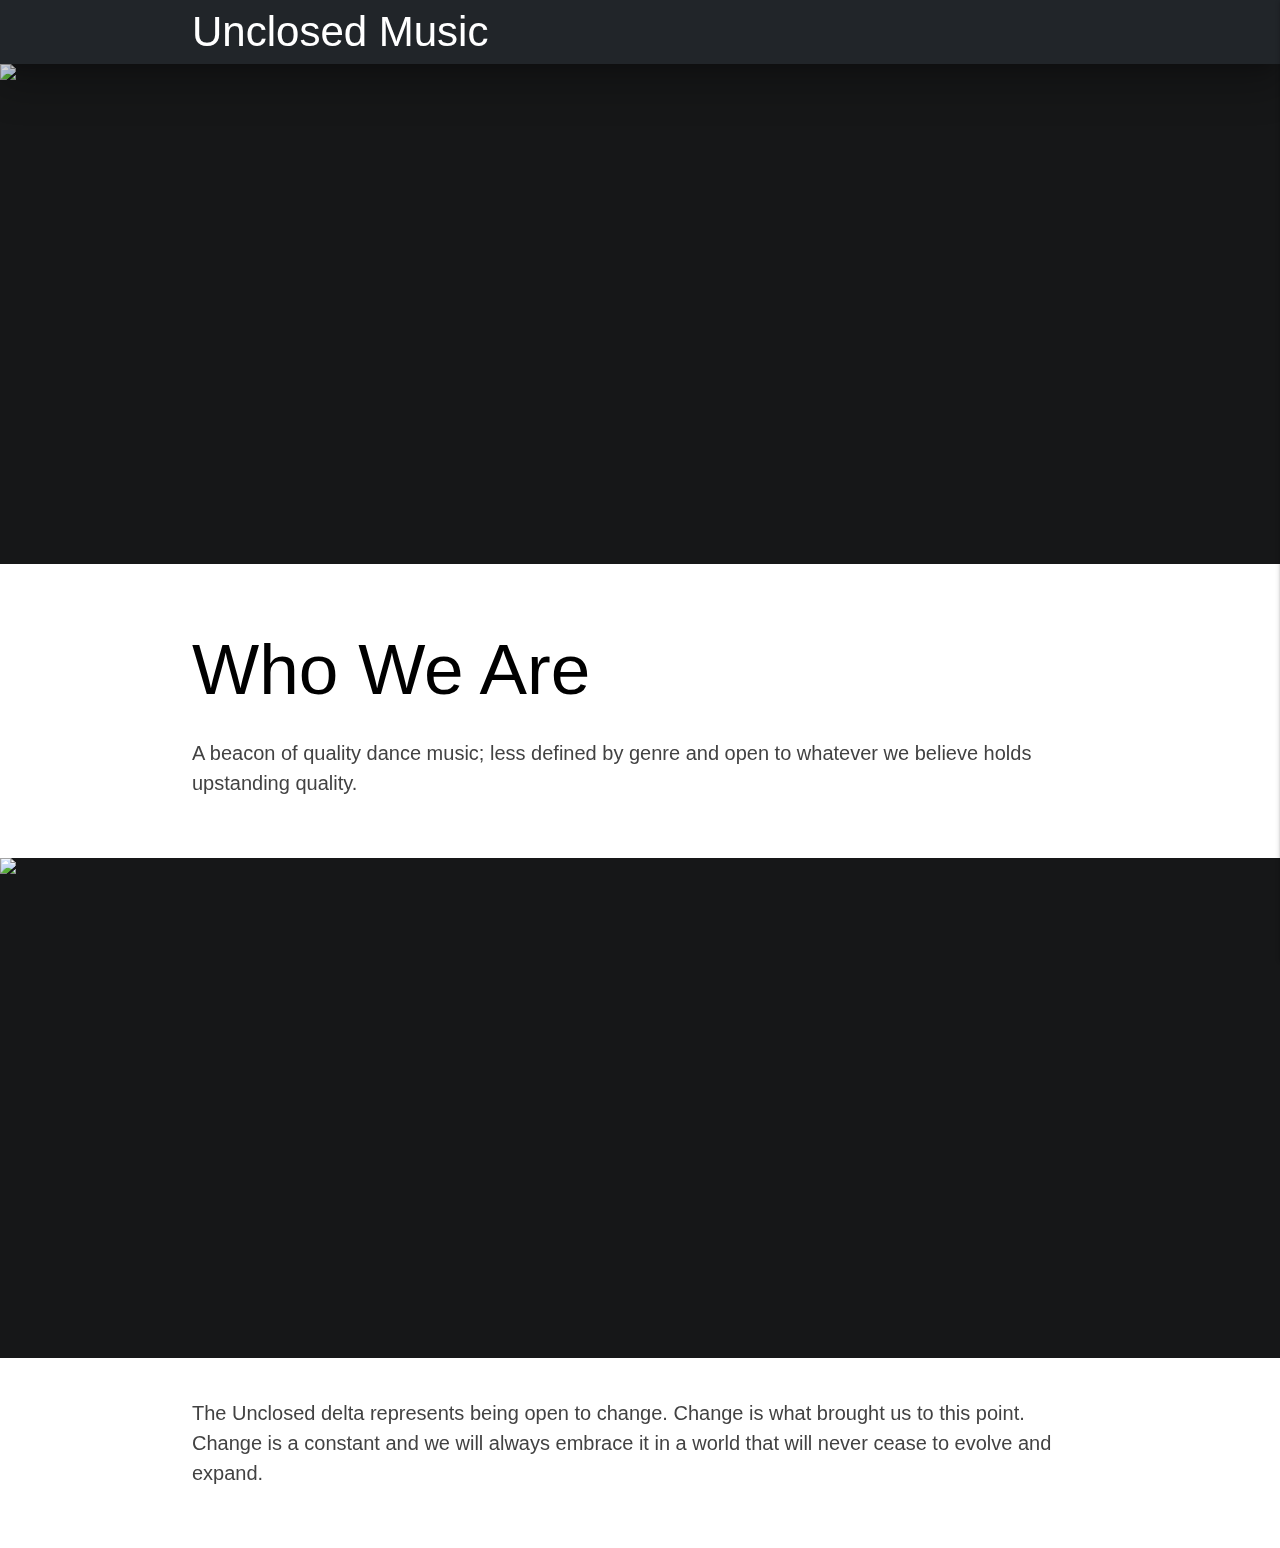
==== artists.html @ 05ea2d97 "Fixed picture size issue with Parallax" ====
<!DOCTYPE html>
<html lang="en">

<head>
    <meta charset="UTF-8">
    <meta name="viewport" content="width=device-width, initial-scale=1.0">
    <meta http-equiv="X-UA-Compatible" content="ie=edge">
    <title>Unclosed Music</title>
    <!-- JQuery CDN -->
    <!-- Custom Google Fonts CDN -->

    <!-- Materialize CDNs -->
    <!-- Compiled and minified CSS -->
    <link rel="stylesheet" href="https://cdnjs.cloudflare.com/ajax/libs/materialize/1.0.0/css/materialize.min.css">
    <!-- Fontawesome CDN -->
    <link rel="stylesheet" href="https://use.fontawesome.com/releases/v5.8.1/css/all.css"
        integrity="sha384-50oBUHEmvpQ+1lW4y57PTFmhCaXp0ML5d60M1M7uH2+nqUivzIebhndOJK28anvf" crossorigin="anonymous">
    <!-- Hover.css CDN -->
    <link rel="stylesheet" href="assets/css/hover.css">
    <!-- Custom CSS -->
    <link rel="stylesheet" type="text/css" href="assets/css/style.css" />
</head>

<body>
    <header>
        <nav class="z-depth-5">
            <div class="nav-wrapper">
                <div class="container">
                    <a data-target="slide-out" class="sidenav-trigger right"><i class="fas fa-bars"></i></a>
                    <a href="index.html" class="brand-logo left">Unclosed Music</a>
                </div>
            </div>
        </nav>


        <ul class="sidenav" id="slide-out">
            <li><a class="sidenav-close"><i class="fas fa-times"></i></a></li>
            <li>
                <div class="divider"></div>
            </li>
            <li>
                <div class="user-view">
                    <div class="background">
                        <img src="assets/images/nature.jpg">
                    </div>
                    <a><img class="circle" src="assets/images/label-logo.jpg"></a>
                    <a href="#"><span class="white-text email">unclosedmusic@gmail.com</span></a>
                </div>
            </li>
            <li>
                <div class="divider"></div>
            </li>
            <li><a class="waves-effect" href="#">Artists</a></li>
            <li><a class="waves-effect" href="#">Show Photos</a></li>
            <li><a class="waves-effect" href="#">Releases</a></li>
            <li>
                <div class="divider"></div>
            </li>
            <li class="row"><a href="#" id="soundcloud"><i class="fab fa-soundcloud"></i></a></li>
            <li class="col"><a href="#" id="twitter"><i class="fab fa-twitter"></i></a></li>
            <li class="col"><a href="#" id="instagram"><i class="fab fa-instagram"></i></a></li>
        </ul>
    </header>

    <div class="parallax-container">
        <div class="parallax"><img src="https://picsum.photos/seed/picsum/820/500"></div>
    </div>
    <div class="section white">
        <div class="row container">
            <h2 class="header">Who We Are</h2>
            <p class="grey-text text-darken-3 lighten-3">A beacon of quality dance music; less defined by genre and open
                to whatever we believe holds upstanding quality.</p>
        </div>
    </div>
    <div class="parallax-container">
        <div class="parallax"><img src="https://picsum.photos/820/500?grayscale"></div>
    </div>
    <div class="section white">
        <div class="row container">
            <p class="grey-text text-darken-3 lighten-3">The Unclosed delta represents being open to change. Change is
                what
                brought us to this point. Change is a constant and we will always embrace it in a world that will never
                cease to evolve and expand.</p>
        </div>
    </div>

    <script src="https://ajax.googleapis.com/ajax/libs/jquery/3.3.1/jquery.min.js"></script>
    <script src="https://cdnjs.cloudflare.com/ajax/libs/materialize/1.0.0/js/materialize.min.js"></script>
    <script src="assets/js/logic.js"></script>
</body>

</html>
---- assets/css/style.css ----
html {
    background-color: #161718;
    color: white;
    font-size: 20px;
    font-weight: 200;
    box-sizing: border-box;
}

nav {
    background-color: #212529;
}

#soundcloud {
    background-image: linear-gradient(to bottom, #ff8201, #ff3e00);
}

#twitter {
    background-image: linear-gradient(to bottom, #1da1f2, #1da1f2);
}

#instagram {
    background-image: linear-gradient(to bottom, #355bff, #e13d58, #fad67e);
}

.header {
    color: black;
}

body {
    margin: 0;
  }
  
  *, *:before, *:after {
    box-sizing: inherit;
  }

  h1 {
    margin-top: 0;
  }

  .site-wrap {
    max-width: 700px;
    margin: 100px auto;
    background: grey;
    padding: 40px;
    text-align: justify;
  }

  .align-left {
    float: left;
    margin-right: 20px;
  }

  .align-right {
    float: right;
    margin-left: 20px;
  }

  .slide-in {
    opacity: 0;
    transition: all .5s;
  }

  .align-left.slide-in {
    transform: translateX(-30%) scale(0.95);
  }
  
  .align-right.slide-in {
    transform: translateX(30%) scale(0.95);
  }

  .slide-in.active {
    opacity: 1;
    transform: translateX(0%) scale(1);
  }
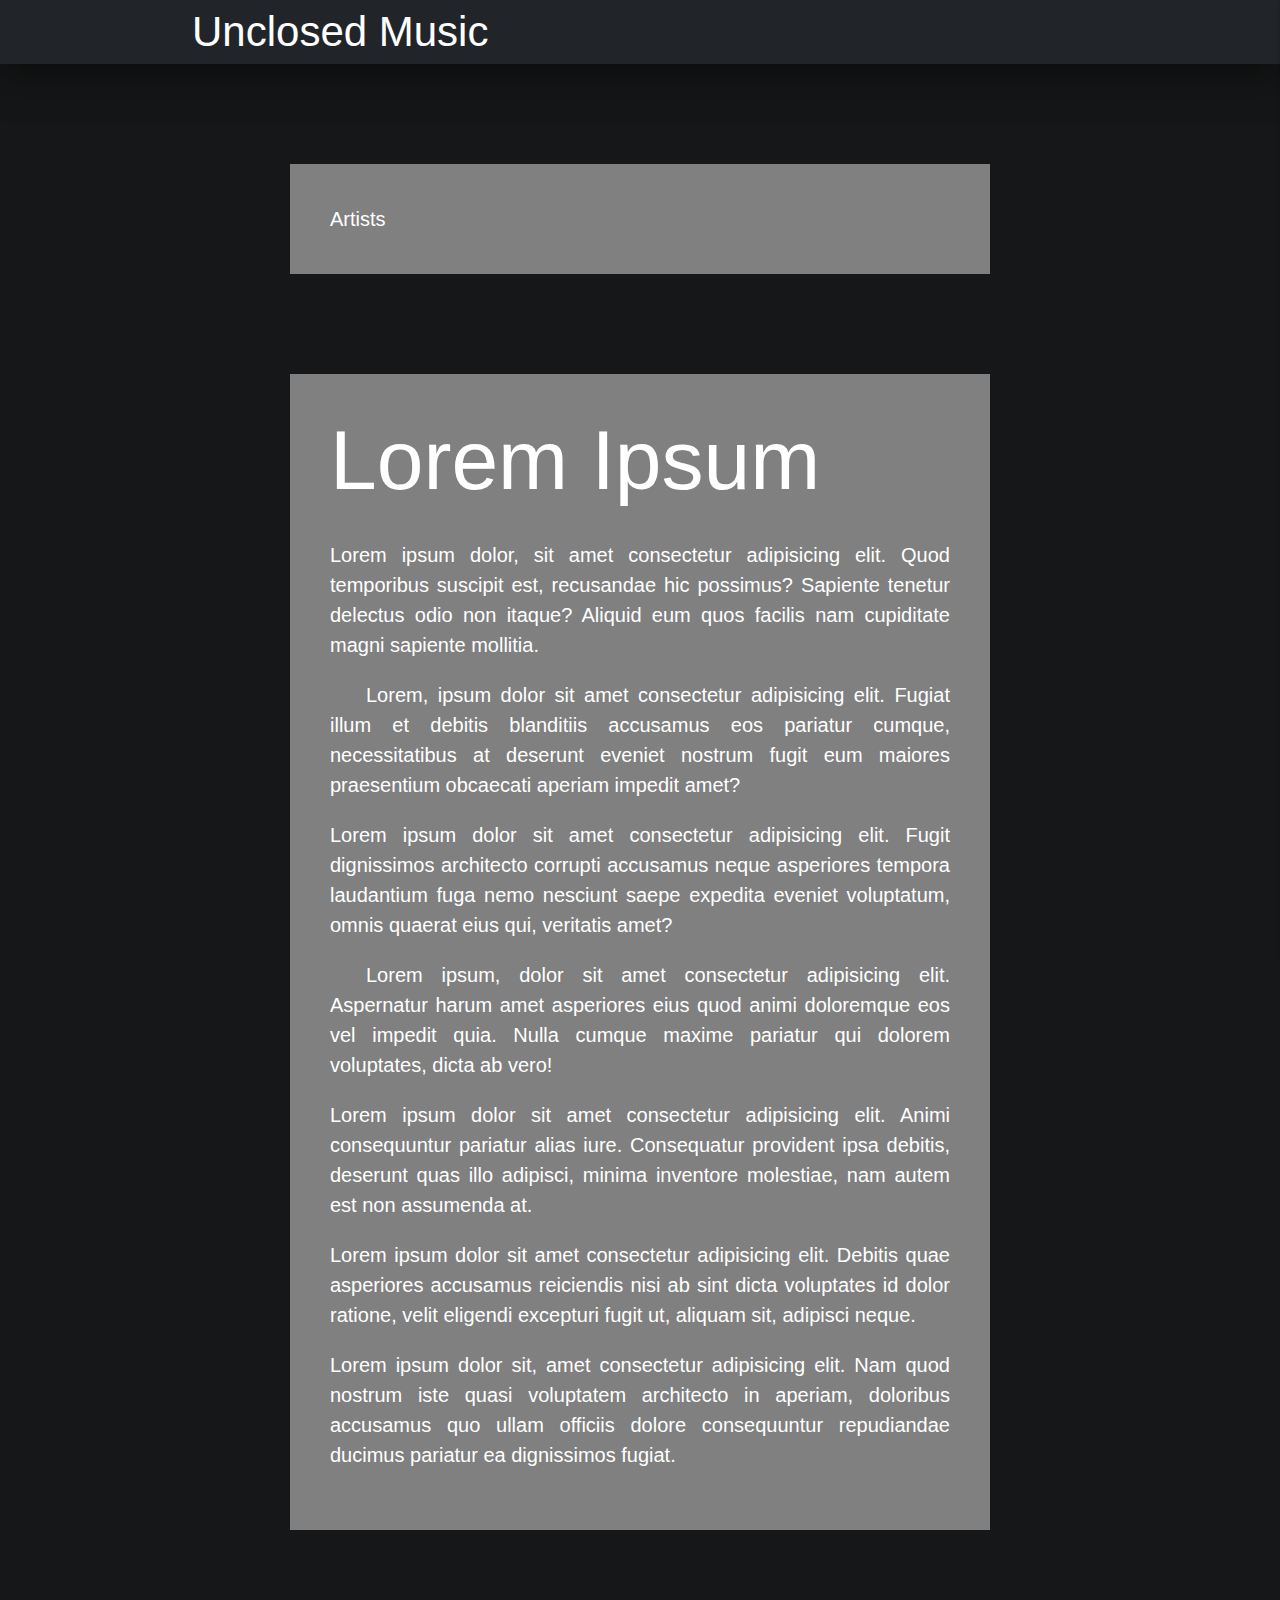
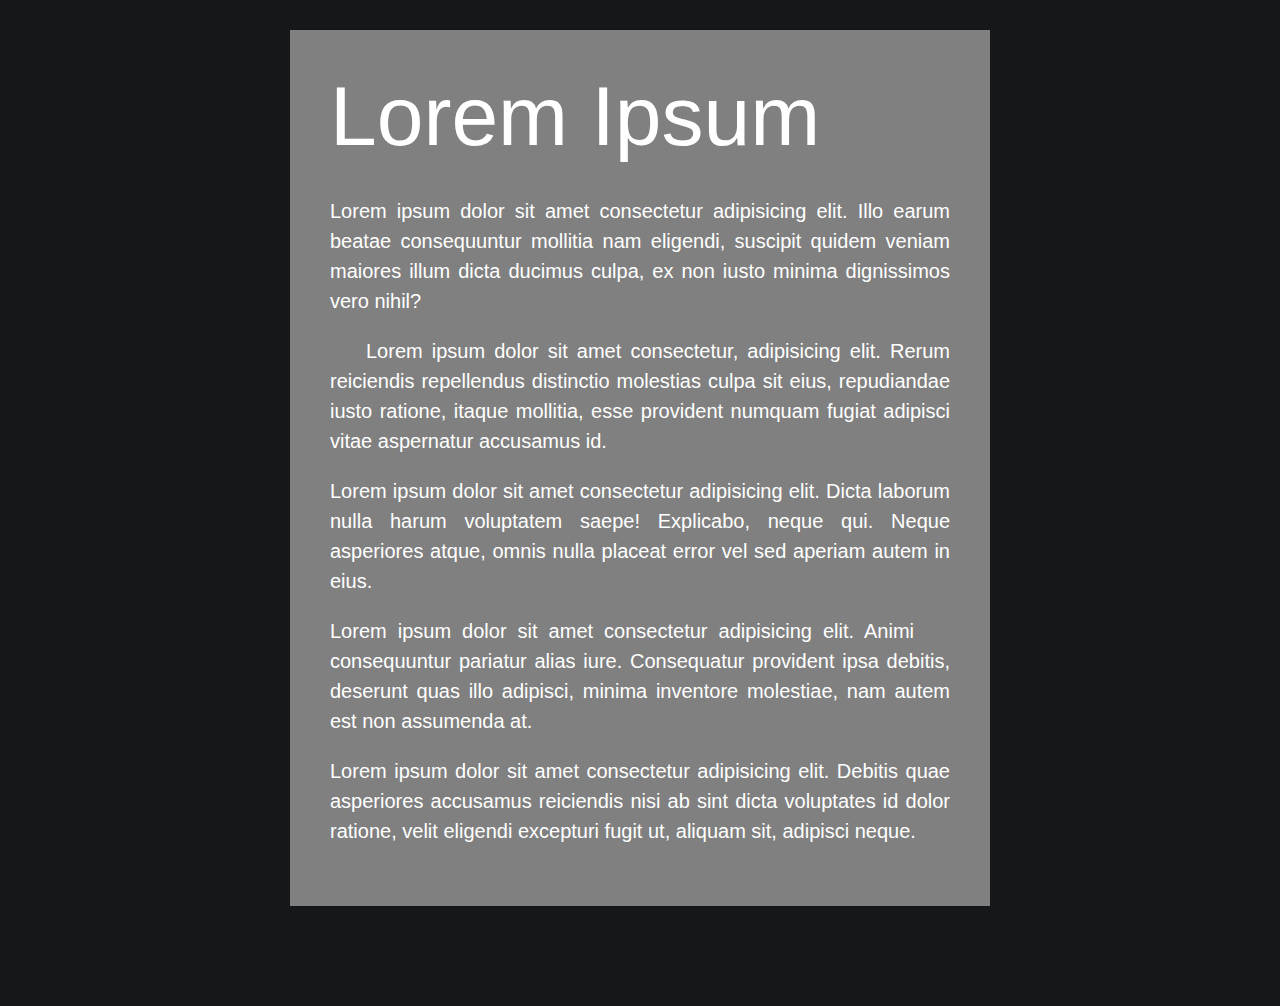
==== commit 9a1360b4: "Switched index.html and artists.html" ====
--- a/artists.html
+++ b/artists.html
@@ -6,7 +6,6 @@
     <meta name="viewport" content="width=device-width, initial-scale=1.0">
     <meta http-equiv="X-UA-Compatible" content="ie=edge">
     <title>Unclosed Music</title>
-    <!-- JQuery CDN -->
     <!-- Custom Google Fonts CDN -->
 
     <!-- Materialize CDNs -->
@@ -26,62 +25,79 @@
         <nav class="z-depth-5">
             <div class="nav-wrapper">
                 <div class="container">
-                    <a data-target="slide-out" class="sidenav-trigger right"><i class="fas fa-bars"></i></a>
                     <a href="index.html" class="brand-logo left">Unclosed Music</a>
+                    <a data-target="slide-out" class="sidenav-trigger right show-on-large"><i
+                            class="fas fa-bars"></i></a>
                 </div>
             </div>
         </nav>
 
-
         <ul class="sidenav" id="slide-out">
             <li><a class="sidenav-close"><i class="fas fa-times"></i></a></li>
             <li>
-                <div class="divider"></div>
-            </li>
-            <li>
-                <div class="user-view">
+                <div class="user-view z-depth-2">
                     <div class="background">
-                        <img src="assets/images/nature.jpg">
+                        <img src="https://picsum.photos/300/136">
                     </div>
                     <a><img class="circle" src="assets/images/label-logo.jpg"></a>
-                    <a href="#"><span class="white-text email">unclosedmusic@gmail.com</span></a>
+                    <a href="mailto:unclosedmusic@gmail.com"><span
+                            class="white-text email">unclosedmusic@gmail.com</span></a>
                 </div>
             </li>
-            <li>
-                <div class="divider"></div>
-            </li>
-            <li><a class="waves-effect" href="#">Artists</a></li>
-            <li><a class="waves-effect" href="#">Show Photos</a></li>
-            <li><a class="waves-effect" href="#">Releases</a></li>
-            <li>
-                <div class="divider"></div>
-            </li>
-            <li class="row"><a href="#" id="soundcloud"><i class="fab fa-soundcloud"></i></a></li>
-            <li class="col"><a href="#" id="twitter"><i class="fab fa-twitter"></i></a></li>
-            <li class="col"><a href="#" id="instagram"><i class="fab fa-instagram"></i></a></li>
+            <li><a class="waves-effect" href="./artists.html">Artists</a></li>
+            <li><a class="waves-effect" href="#">Photos</a></li>
+            <li><a class="waves-effect" href="./releases.html">Releases</a></li>
+            <li class="col"><a href="#" id="soundcloud"><i class="fab fa-soundcloud"></i>Soundcloud</a></li>
+            <li class="col"><a href="#" id="twitter"><i class="fab fa-twitter"></i>Twitter</a></li>
+            <li class="col"><a href="#" id="instagram"><i class="fab fa-instagram"></i>Instagram</a></li>
         </ul>
     </header>
+    <div class="site-wrap">
+        Artists
+    </div>
 
-    <div class="parallax-container">
-        <div class="parallax"><img src="https://picsum.photos/seed/picsum/820/500"></div>
+    <div class="site-wrap">
+        <h1>Lorem Ipsum</h1>
+        <p>Lorem ipsum dolor, sit amet consectetur adipisicing elit. Quod temporibus suscipit est, recusandae hic
+            possimus? Sapiente tenetur delectus odio non itaque? Aliquid eum quos facilis nam cupiditate magni sapiente
+            mollitia.</p>
+        <img src="http://unsplash.it/400/400" class="align-left slide-in">
+        <p>Lorem, ipsum dolor sit amet consectetur adipisicing elit. Fugiat illum et debitis blanditiis accusamus eos
+            pariatur cumque, necessitatibus at deserunt eveniet nostrum fugit eum maiores praesentium obcaecati aperiam
+            impedit amet?</p>
+        <p>Lorem ipsum dolor sit amet consectetur adipisicing elit. Fugit dignissimos architecto corrupti accusamus
+            neque asperiores tempora laudantium fuga nemo nesciunt saepe expedita eveniet voluptatum, omnis quaerat eius
+            qui, veritatis amet?</p>
+        <img src="http://unsplash.it/200/500" class="align-left slide-in">
+        <p>Lorem ipsum, dolor sit amet consectetur adipisicing elit. Aspernatur harum amet asperiores eius quod animi
+            doloremque eos vel impedit quia. Nulla cumque maxime pariatur qui dolorem voluptates, dicta ab vero!</p>
+        <p>Lorem ipsum dolor sit amet consectetur adipisicing elit. Animi consequuntur pariatur alias iure. Consequatur
+            provident ipsa debitis, deserunt quas illo adipisci, minima inventore molestiae, nam autem est non assumenda
+            at.</p>
+        <p>Lorem ipsum dolor sit amet consectetur adipisicing elit. Debitis quae asperiores accusamus reiciendis nisi ab
+            sint dicta voluptates id dolor ratione, velit eligendi excepturi fugit ut, aliquam sit, adipisci neque.</p>
+        <p>Lorem ipsum dolor sit, amet consectetur adipisicing elit. Nam quod nostrum iste quasi voluptatem architecto
+            in aperiam, doloribus accusamus quo ullam officiis dolore consequuntur repudiandae ducimus pariatur ea
+            dignissimos fugiat.</p>
     </div>
-    <div class="section white">
-        <div class="row container">
-            <h2 class="header">Who We Are</h2>
-            <p class="grey-text text-darken-3 lighten-3">A beacon of quality dance music; less defined by genre and open
-                to whatever we believe holds upstanding quality.</p>
-        </div>
-    </div>
-    <div class="parallax-container">
-        <div class="parallax"><img src="https://picsum.photos/820/500?grayscale"></div>
-    </div>
-    <div class="section white">
-        <div class="row container">
-            <p class="grey-text text-darken-3 lighten-3">The Unclosed delta represents being open to change. Change is
-                what
-                brought us to this point. Change is a constant and we will always embrace it in a world that will never
-                cease to evolve and expand.</p>
-        </div>
+
+    <div class="site-wrap">
+        <h1>Lorem Ipsum</h1>
+        <p>Lorem ipsum dolor sit amet consectetur adipisicing elit. Illo earum beatae consequuntur mollitia nam
+            eligendi, suscipit quidem veniam maiores illum dicta ducimus culpa, ex non iusto minima dignissimos vero
+            nihil?</p>
+        <img src="http://unsplash.it/400/400" class="align-left slide-in">
+        <p>Lorem ipsum dolor sit amet consectetur, adipisicing elit. Rerum reiciendis repellendus distinctio molestias
+            culpa sit eius, repudiandae iusto ratione, itaque mollitia, esse provident numquam fugiat adipisci vitae
+            aspernatur accusamus id.</p>
+        <p>Lorem ipsum dolor sit amet consectetur adipisicing elit. Dicta laborum nulla harum voluptatem saepe!
+            Explicabo, neque qui. Neque asperiores atque, omnis nulla placeat error vel sed aperiam autem in eius.</p>
+        <img src="http://unsplash.it/400/400" class="align-right slide-in">
+        <p>Lorem ipsum dolor sit amet consectetur adipisicing elit. Animi consequuntur pariatur alias iure. Consequatur
+            provident ipsa debitis, deserunt quas illo adipisci, minima inventore molestiae, nam autem est non assumenda
+            at.</p>
+        <p>Lorem ipsum dolor sit amet consectetur adipisicing elit. Debitis quae asperiores accusamus reiciendis nisi ab
+            sint dicta voluptates id dolor ratione, velit eligendi excepturi fugit ut, aliquam sit, adipisci neque.</p>
     </div>
 
     <script src="https://ajax.googleapis.com/ajax/libs/jquery/3.3.1/jquery.min.js"></script>
--- a/assets/css/style.css
+++ b/assets/css/style.css
@@ -24,6 +24,10 @@
 
 .header {
     color: black;
+}
+
+.email {
+  color: black;
 }
 
 body {
@@ -72,4 +76,20 @@
   .slide-in.active {
     opacity: 1;
     transform: translateX(0%) scale(1);
+  }
+
+  #releases {
+    display: block;
+    margin-left: auto;
+    margin-right: auto;
+  }
+
+  .card-content {
+    color: black;
+  }
+
+  #sc-widget {
+    display: block;
+    margin-left: auto;
+    margin-right: auto;
   }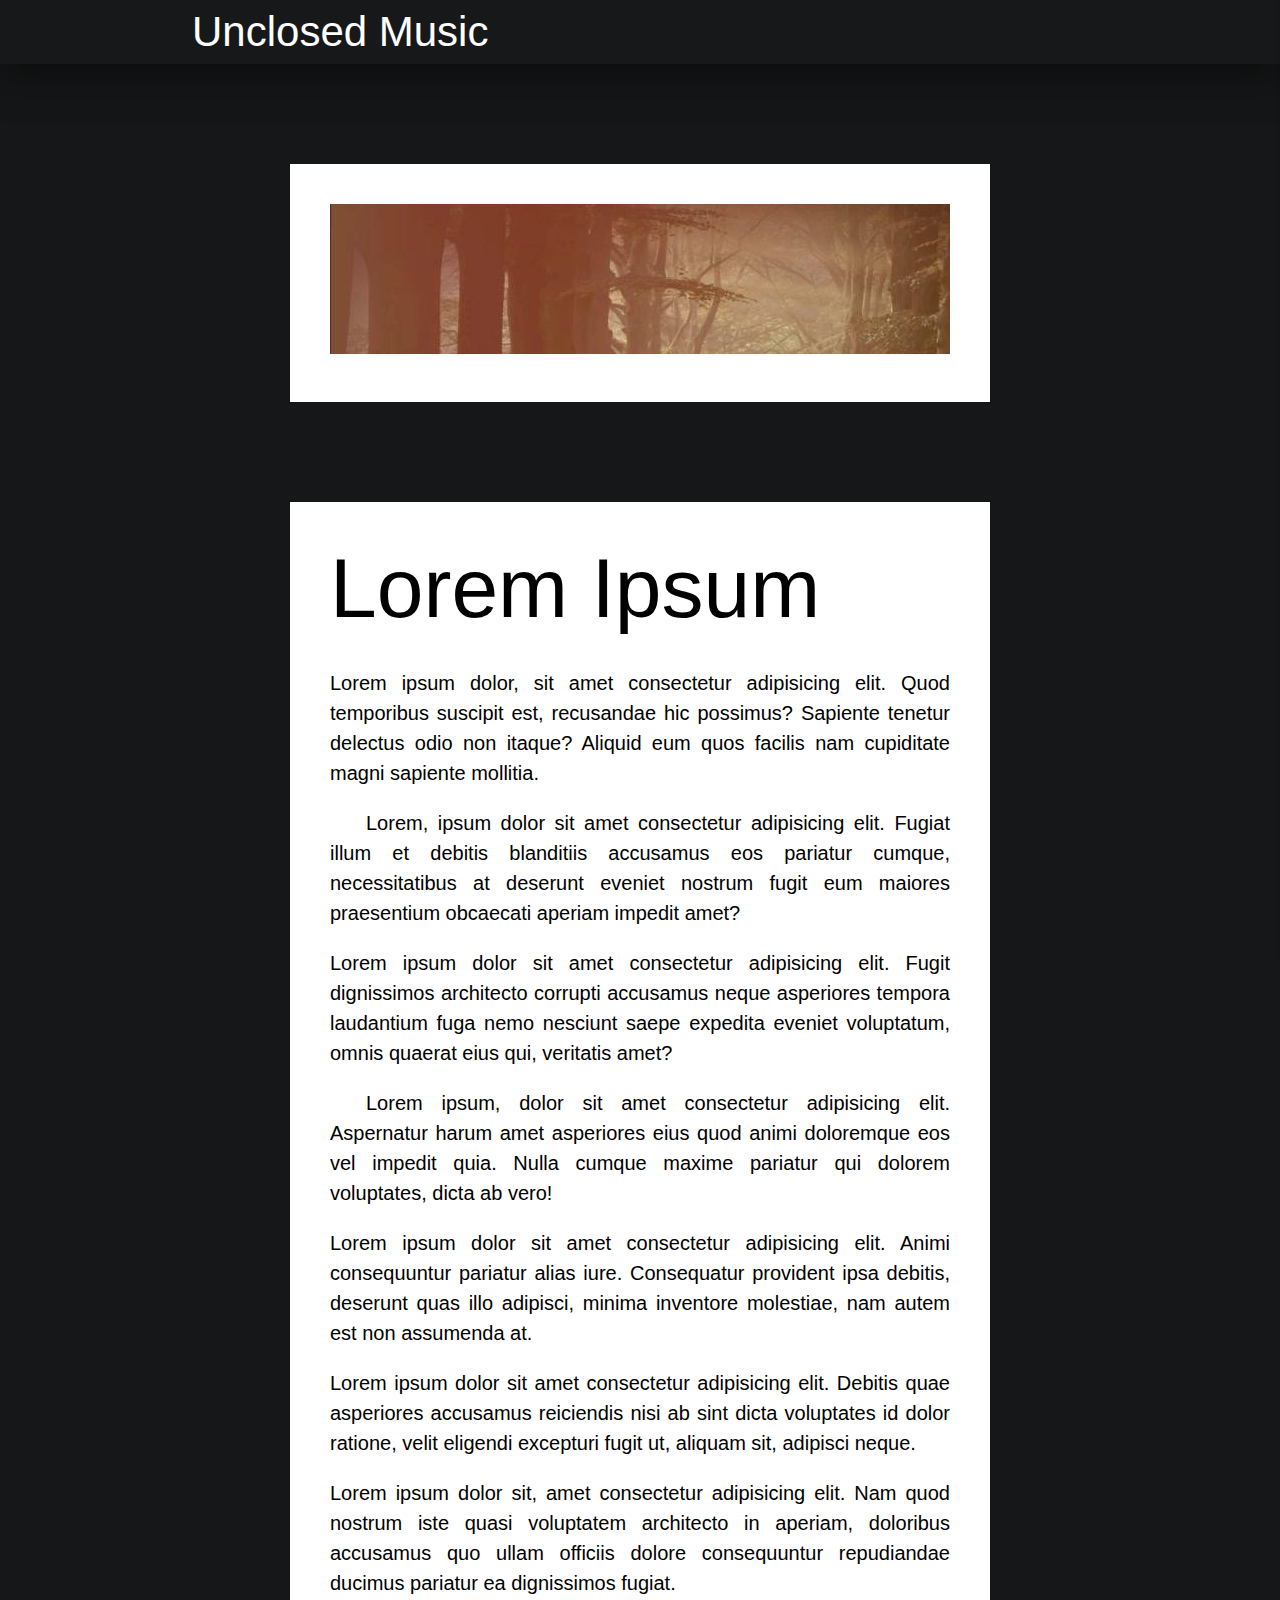
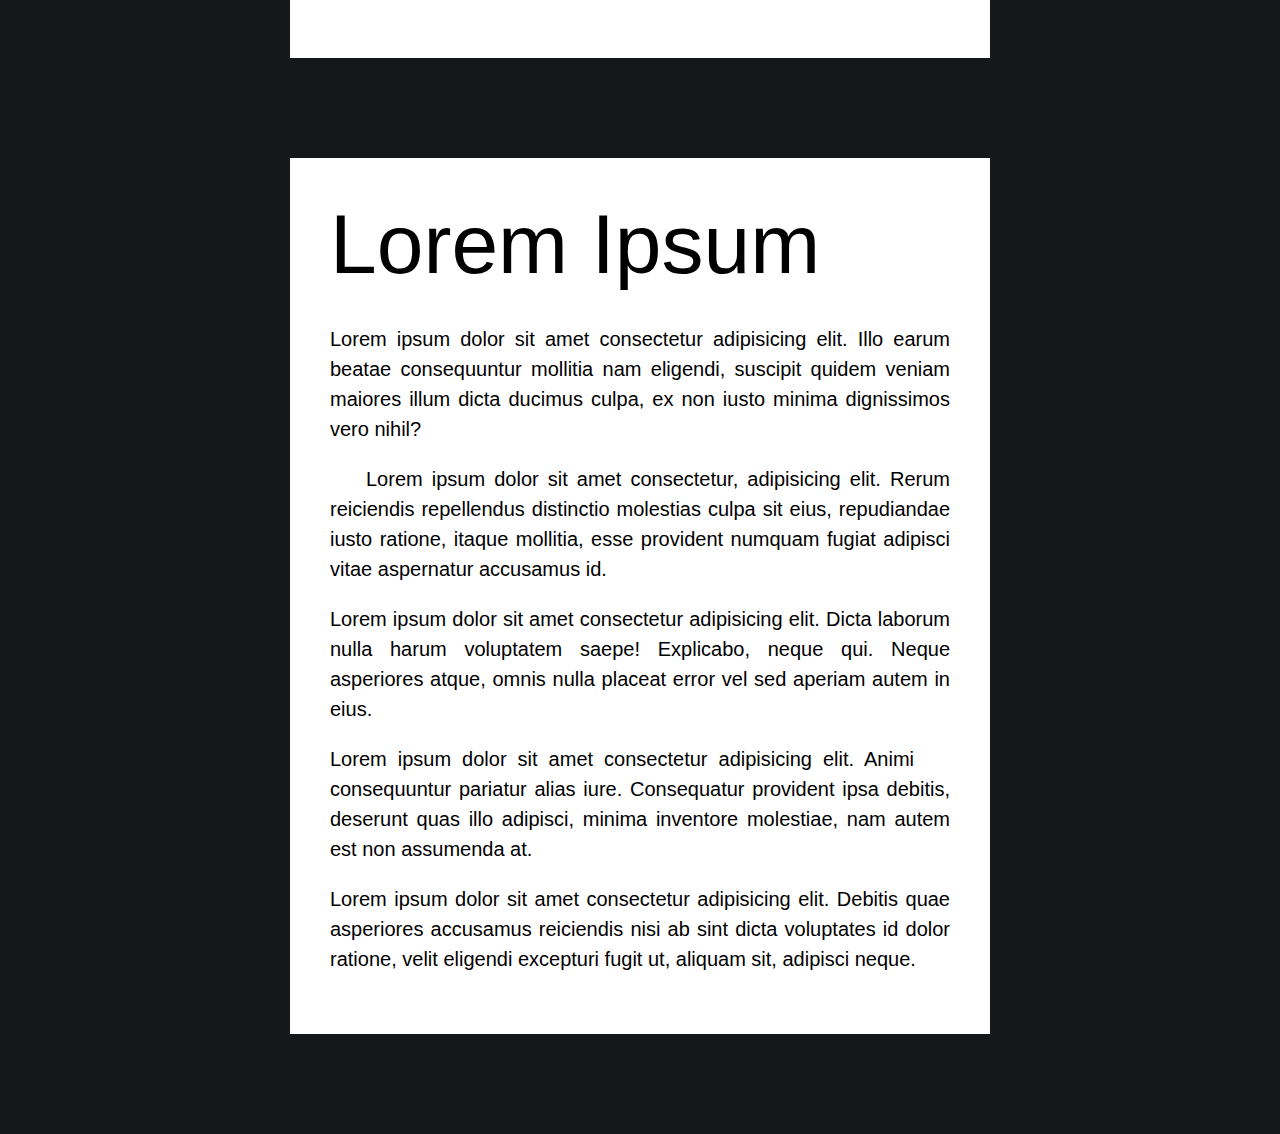
==== commit 37cb15fa: "various changes" ====
--- a/artists.html
+++ b/artists.html
@@ -44,16 +44,16 @@
                             class="white-text email">unclosedmusic@gmail.com</span></a>
                 </div>
             </li>
-            <li><a class="waves-effect" href="./artists.html">Artists</a></li>
-            <li><a class="waves-effect" href="#">Photos</a></li>
-            <li><a class="waves-effect" href="./releases.html">Releases</a></li>
-            <li class="col"><a href="#" id="soundcloud"><i class="fab fa-soundcloud"></i>Soundcloud</a></li>
-            <li class="col"><a href="#" id="twitter"><i class="fab fa-twitter"></i>Twitter</a></li>
-            <li class="col"><a href="#" id="instagram"><i class="fab fa-instagram"></i>Instagram</a></li>
+            <li><a class="waves-effect waves-teal" href="./artists.html">Artists</a></li>
+            <li><a class="waves-effect waves-teal" href="#">Photos</a></li>
+            <li><a class="waves-effect waves-teal" href="./releases.html">Releases</a></li>
+            <li class="col"><a href="#" id="soundcloud" class="waves-effect waves-light"><i class="fab fa-soundcloud"></i>Soundcloud</a></li>
+            <li class="col"><a href="#" id="twitter" class="waves-effect waves-light"><i class="fab fa-twitter"></i>Twitter</a></li>
+            <li class="col"><a href="#" id="instagram" class="waves-effect waves-light"><i class="fab fa-instagram"></i>Instagram</a></li>
         </ul>
     </header>
     <div class="site-wrap">
-        Artists
+        <iframe class="artist-banner" src="./assets/images/fb-banner.jpg" width="100%" height="100%" scrolling="no" frameborder="no">Artists</iframe>
     </div>
 
     <div class="site-wrap">
@@ -61,14 +61,14 @@
         <p>Lorem ipsum dolor, sit amet consectetur adipisicing elit. Quod temporibus suscipit est, recusandae hic
             possimus? Sapiente tenetur delectus odio non itaque? Aliquid eum quos facilis nam cupiditate magni sapiente
             mollitia.</p>
-        <img src="http://unsplash.it/400/400" class="align-left slide-in">
+        <img src="http://unsplash.it/400/400" class="align-left slide-in z-depth-3">
         <p>Lorem, ipsum dolor sit amet consectetur adipisicing elit. Fugiat illum et debitis blanditiis accusamus eos
             pariatur cumque, necessitatibus at deserunt eveniet nostrum fugit eum maiores praesentium obcaecati aperiam
             impedit amet?</p>
         <p>Lorem ipsum dolor sit amet consectetur adipisicing elit. Fugit dignissimos architecto corrupti accusamus
             neque asperiores tempora laudantium fuga nemo nesciunt saepe expedita eveniet voluptatum, omnis quaerat eius
             qui, veritatis amet?</p>
-        <img src="http://unsplash.it/200/500" class="align-left slide-in">
+        <img src="http://unsplash.it/200/500" class="align-left slide-in z-depth-3">
         <p>Lorem ipsum, dolor sit amet consectetur adipisicing elit. Aspernatur harum amet asperiores eius quod animi
             doloremque eos vel impedit quia. Nulla cumque maxime pariatur qui dolorem voluptates, dicta ab vero!</p>
         <p>Lorem ipsum dolor sit amet consectetur adipisicing elit. Animi consequuntur pariatur alias iure. Consequatur
@@ -86,13 +86,13 @@
         <p>Lorem ipsum dolor sit amet consectetur adipisicing elit. Illo earum beatae consequuntur mollitia nam
             eligendi, suscipit quidem veniam maiores illum dicta ducimus culpa, ex non iusto minima dignissimos vero
             nihil?</p>
-        <img src="http://unsplash.it/400/400" class="align-left slide-in">
+        <img src="http://unsplash.it/400/400" class="align-left slide-in z-depth-3">
         <p>Lorem ipsum dolor sit amet consectetur, adipisicing elit. Rerum reiciendis repellendus distinctio molestias
             culpa sit eius, repudiandae iusto ratione, itaque mollitia, esse provident numquam fugiat adipisci vitae
             aspernatur accusamus id.</p>
         <p>Lorem ipsum dolor sit amet consectetur adipisicing elit. Dicta laborum nulla harum voluptatem saepe!
             Explicabo, neque qui. Neque asperiores atque, omnis nulla placeat error vel sed aperiam autem in eius.</p>
-        <img src="http://unsplash.it/400/400" class="align-right slide-in">
+        <img src="http://unsplash.it/400/400" class="align-right slide-in z-depth-3">
         <p>Lorem ipsum dolor sit amet consectetur adipisicing elit. Animi consequuntur pariatur alias iure. Consequatur
             provident ipsa debitis, deserunt quas illo adipisci, minima inventore molestiae, nam autem est non assumenda
             at.</p>
--- a/assets/css/style.css
+++ b/assets/css/style.css
@@ -7,7 +7,7 @@
 }
 
 nav {
-    background-color: #212529;
+    background-color: #17181a;
 }
 
 #soundcloud {
@@ -92,4 +92,9 @@
     display: block;
     margin-left: auto;
     margin-right: auto;
+  }
+
+  .site-wrap {
+    background-color: #ffffff;
+    color: black;
   }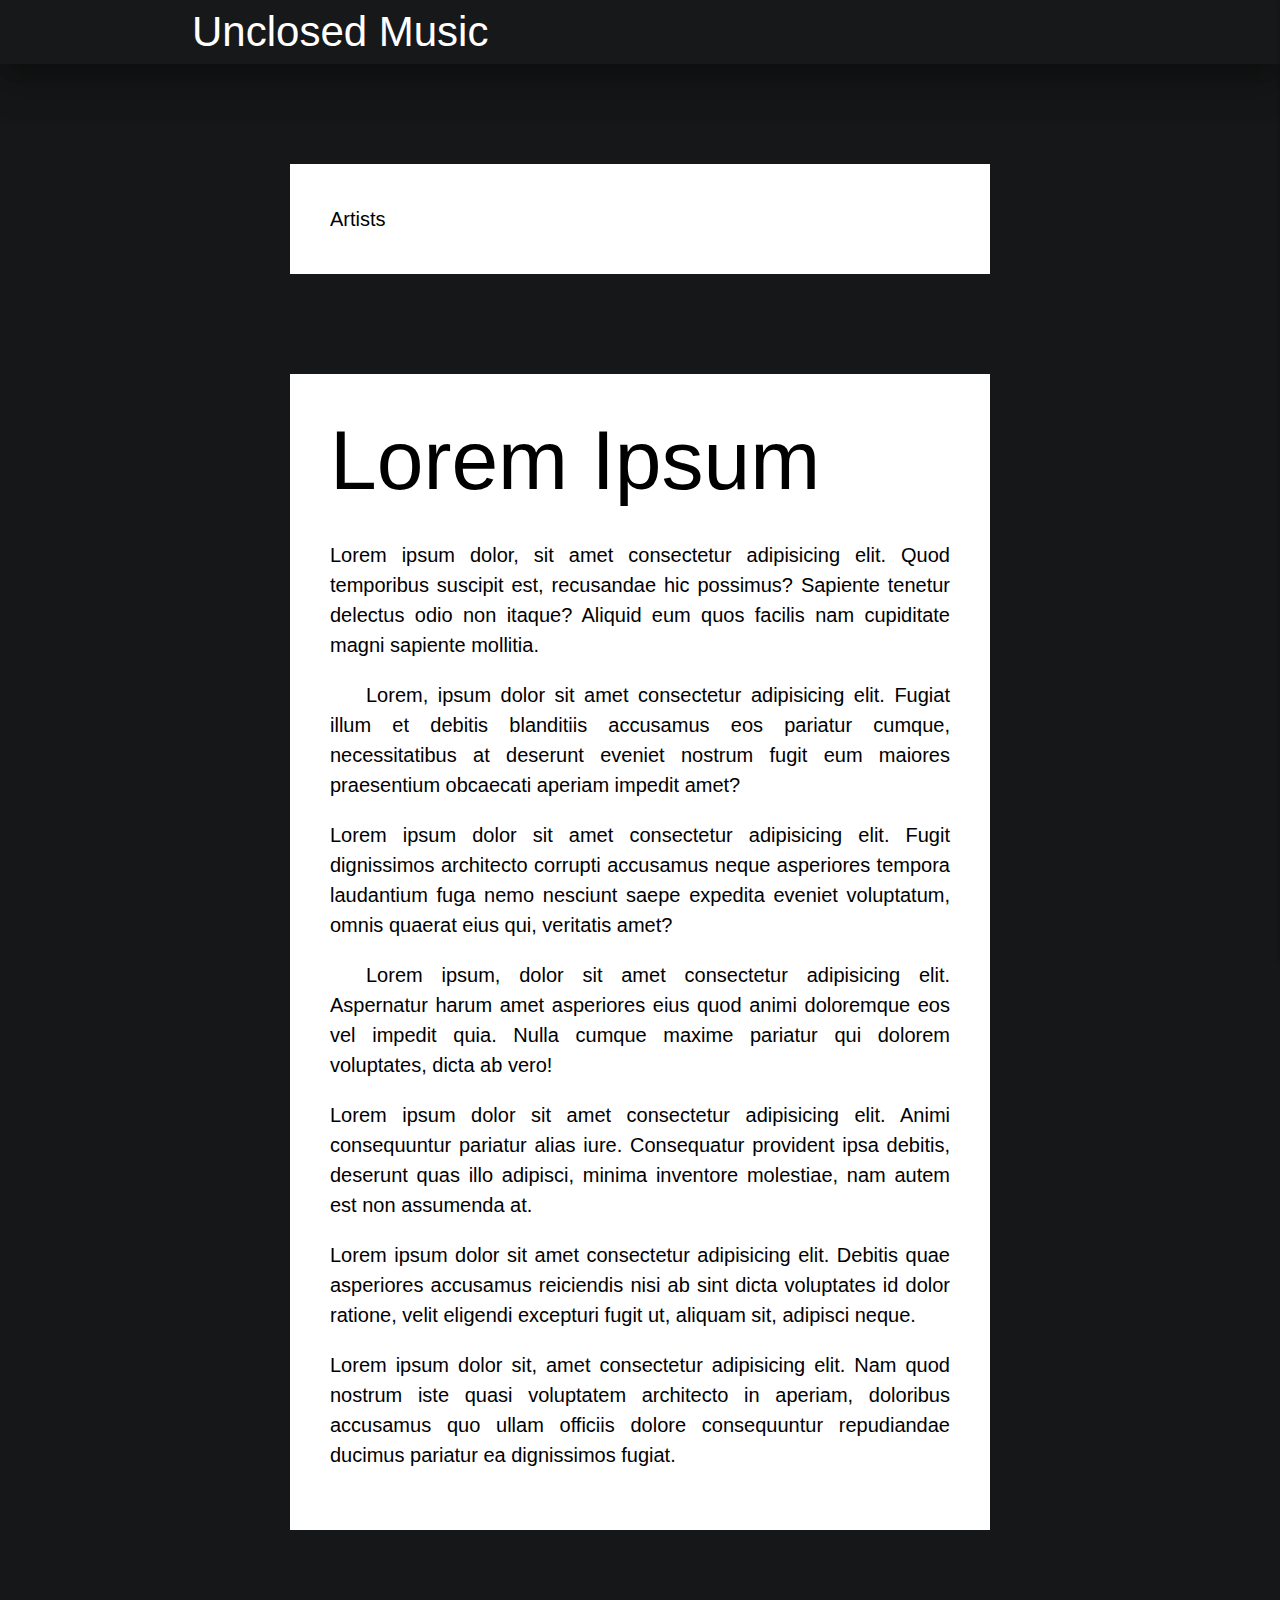
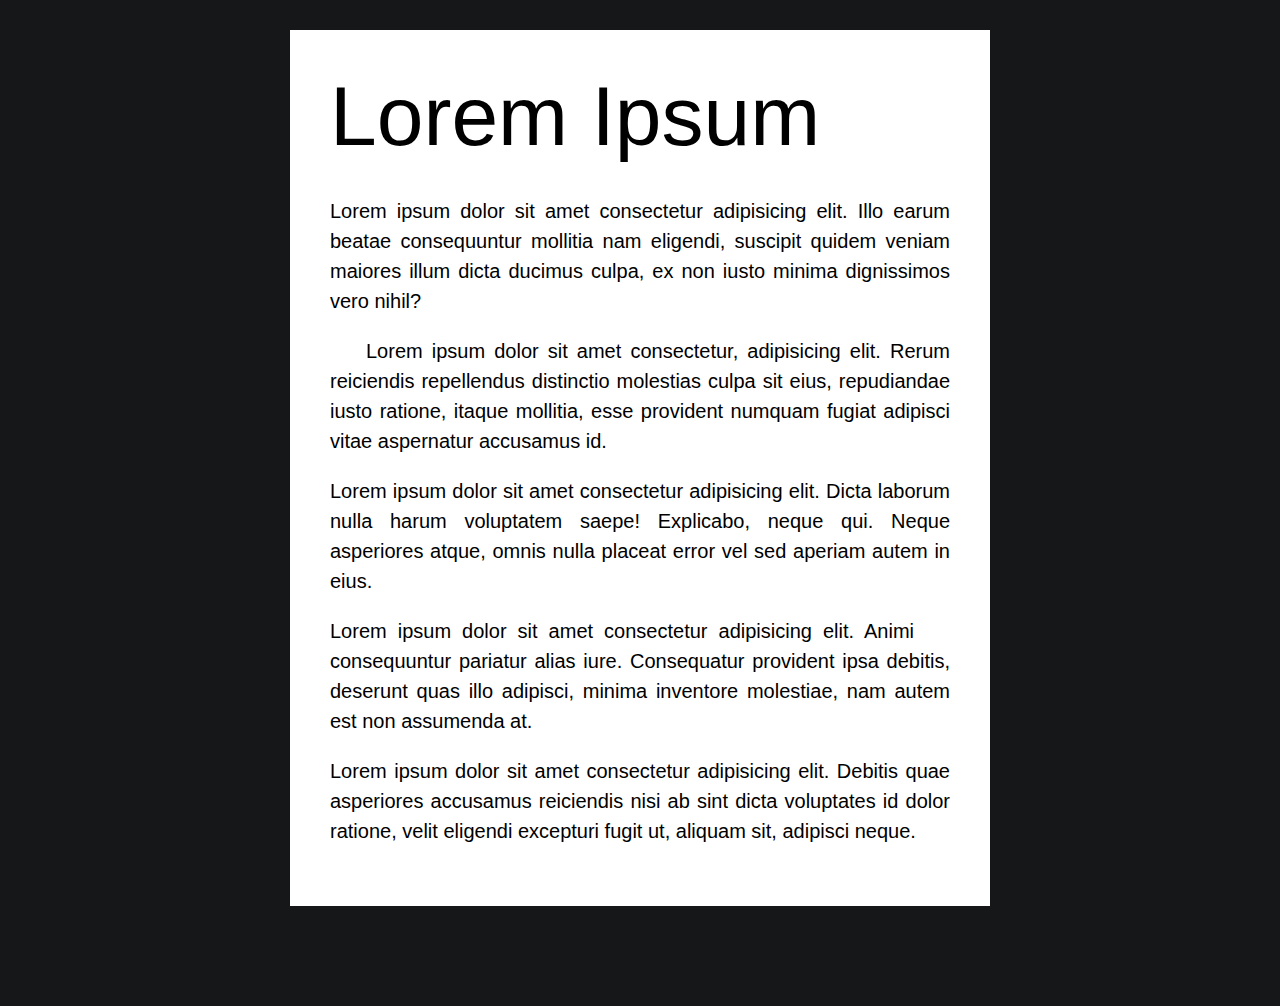
==== commit af9a95e3: "Added event page" ====
--- a/artists.html
+++ b/artists.html
@@ -45,15 +45,16 @@
                 </div>
             </li>
             <li><a class="waves-effect waves-teal" href="./artists.html">Artists</a></li>
+            <li><a class="waves-effect waves-teal" href="./events.html">Events</a></li>
+            <li><a class="waves-effect waves-teal" href="./releases.html">Releases</a></li>
             <li><a class="waves-effect waves-teal" href="#">Photos</a></li>
-            <li><a class="waves-effect waves-teal" href="./releases.html">Releases</a></li>
             <li class="col"><a href="#" id="soundcloud" class="waves-effect waves-light"><i class="fab fa-soundcloud"></i>Soundcloud</a></li>
             <li class="col"><a href="#" id="twitter" class="waves-effect waves-light"><i class="fab fa-twitter"></i>Twitter</a></li>
             <li class="col"><a href="#" id="instagram" class="waves-effect waves-light"><i class="fab fa-instagram"></i>Instagram</a></li>
         </ul>
     </header>
-    <div class="site-wrap">
-        <iframe class="artist-banner" src="./assets/images/fb-banner.jpg" width="100%" height="100%" scrolling="no" frameborder="no">Artists</iframe>
+    <div class="site-wrap aritsts-title">
+        Artists
     </div>
 
     <div class="site-wrap">
--- a/assets/css/style.css
+++ b/assets/css/style.css
@@ -97,4 +97,12 @@
   .site-wrap {
     background-color: #ffffff;
     color: black;
+  }
+
+  .artists-title {
+    background-image: url("https://picsum.photos/id/1036/200/300");
+  }
+
+  .legit-trip {
+    background-image: url("../images/legit-trip09-01-19.jpg");
   }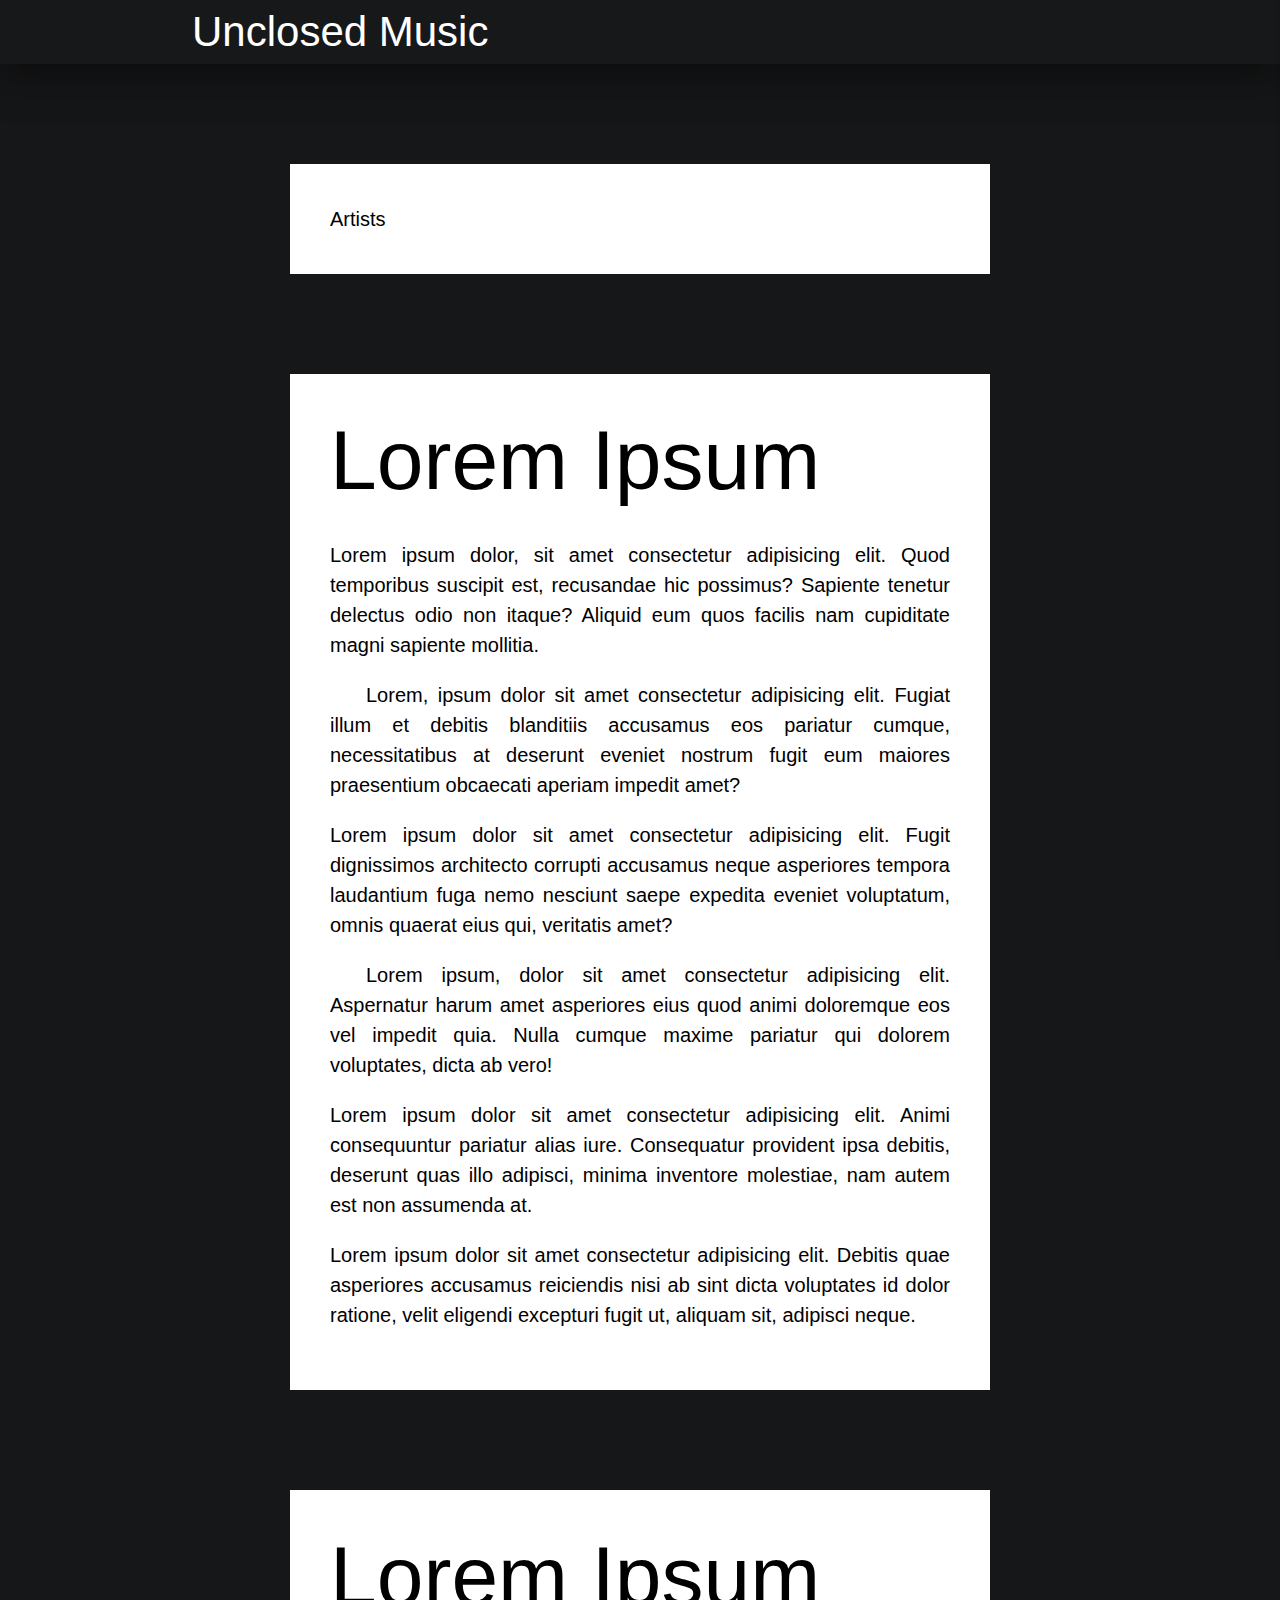
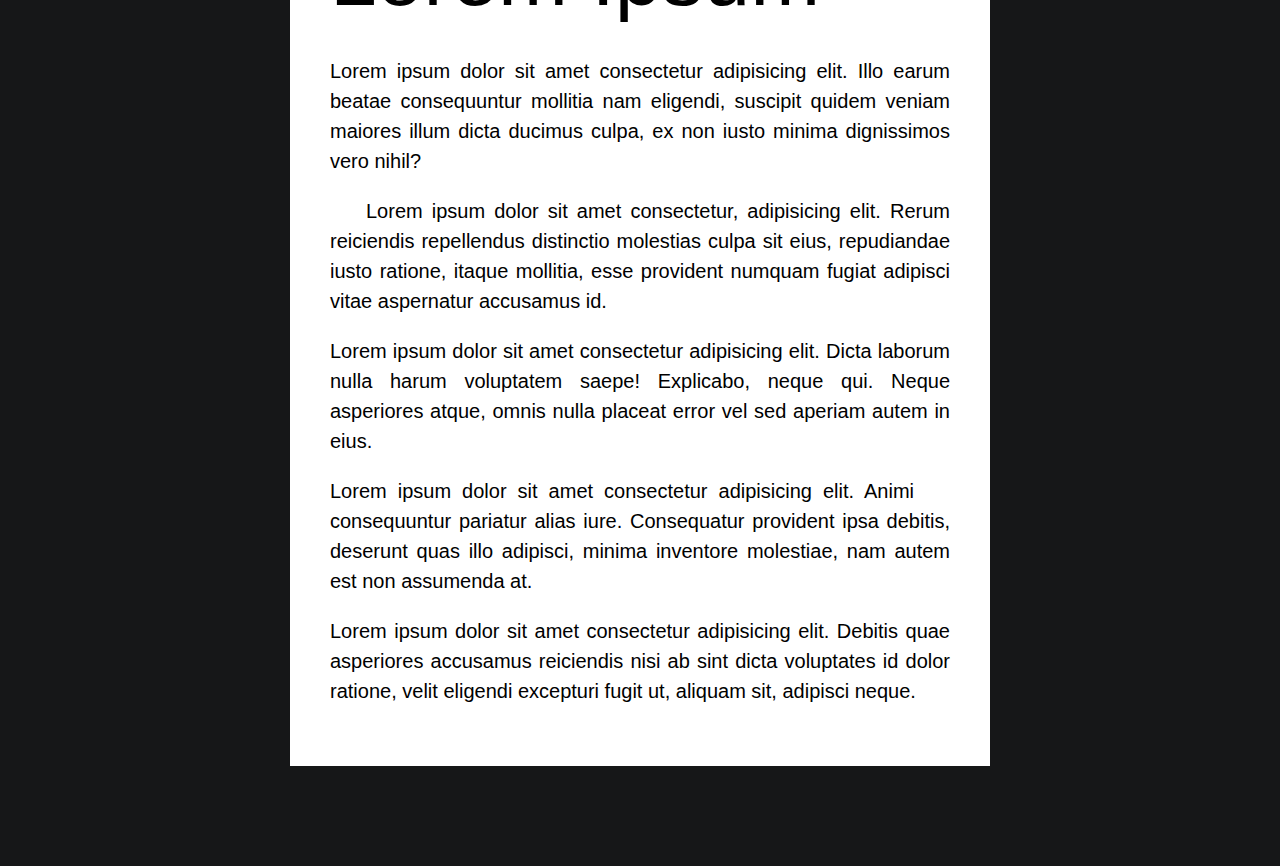
==== commit b083cb1f: "artists.html changes" ====
--- a/artists.html
+++ b/artists.html
@@ -62,14 +62,14 @@
         <p>Lorem ipsum dolor, sit amet consectetur adipisicing elit. Quod temporibus suscipit est, recusandae hic
             possimus? Sapiente tenetur delectus odio non itaque? Aliquid eum quos facilis nam cupiditate magni sapiente
             mollitia.</p>
-        <img src="http://unsplash.it/400/400" class="align-left slide-in z-depth-3">
+        <img src="http://unsplash.it/200/200" class="align-left slide-in z-depth-3">
         <p>Lorem, ipsum dolor sit amet consectetur adipisicing elit. Fugiat illum et debitis blanditiis accusamus eos
             pariatur cumque, necessitatibus at deserunt eveniet nostrum fugit eum maiores praesentium obcaecati aperiam
             impedit amet?</p>
         <p>Lorem ipsum dolor sit amet consectetur adipisicing elit. Fugit dignissimos architecto corrupti accusamus
             neque asperiores tempora laudantium fuga nemo nesciunt saepe expedita eveniet voluptatum, omnis quaerat eius
             qui, veritatis amet?</p>
-        <img src="http://unsplash.it/200/500" class="align-left slide-in z-depth-3">
+        <img src="http://unsplash.it/100/250" class="align-left slide-in z-depth-3">
         <p>Lorem ipsum, dolor sit amet consectetur adipisicing elit. Aspernatur harum amet asperiores eius quod animi
             doloremque eos vel impedit quia. Nulla cumque maxime pariatur qui dolorem voluptates, dicta ab vero!</p>
         <p>Lorem ipsum dolor sit amet consectetur adipisicing elit. Animi consequuntur pariatur alias iure. Consequatur
@@ -77,9 +77,6 @@
             at.</p>
         <p>Lorem ipsum dolor sit amet consectetur adipisicing elit. Debitis quae asperiores accusamus reiciendis nisi ab
             sint dicta voluptates id dolor ratione, velit eligendi excepturi fugit ut, aliquam sit, adipisci neque.</p>
-        <p>Lorem ipsum dolor sit, amet consectetur adipisicing elit. Nam quod nostrum iste quasi voluptatem architecto
-            in aperiam, doloribus accusamus quo ullam officiis dolore consequuntur repudiandae ducimus pariatur ea
-            dignissimos fugiat.</p>
     </div>
 
     <div class="site-wrap">
@@ -87,13 +84,13 @@
         <p>Lorem ipsum dolor sit amet consectetur adipisicing elit. Illo earum beatae consequuntur mollitia nam
             eligendi, suscipit quidem veniam maiores illum dicta ducimus culpa, ex non iusto minima dignissimos vero
             nihil?</p>
-        <img src="http://unsplash.it/400/400" class="align-left slide-in z-depth-3">
+        <img src="http://unsplash.it/200/200" class="align-left slide-in z-depth-3">
         <p>Lorem ipsum dolor sit amet consectetur, adipisicing elit. Rerum reiciendis repellendus distinctio molestias
             culpa sit eius, repudiandae iusto ratione, itaque mollitia, esse provident numquam fugiat adipisci vitae
             aspernatur accusamus id.</p>
         <p>Lorem ipsum dolor sit amet consectetur adipisicing elit. Dicta laborum nulla harum voluptatem saepe!
             Explicabo, neque qui. Neque asperiores atque, omnis nulla placeat error vel sed aperiam autem in eius.</p>
-        <img src="http://unsplash.it/400/400" class="align-right slide-in z-depth-3">
+        <img src="http://unsplash.it/200/300" class="align-right slide-in z-depth-3">
         <p>Lorem ipsum dolor sit amet consectetur adipisicing elit. Animi consequuntur pariatur alias iure. Consequatur
             provident ipsa debitis, deserunt quas illo adipisci, minima inventore molestiae, nam autem est non assumenda
             at.</p>
--- a/assets/css/style.css
+++ b/assets/css/style.css
@@ -103,6 +103,6 @@
     background-image: url("https://picsum.photos/id/1036/200/300");
   }
 
-  .legit-trip {
-    background-image: url("../images/legit-trip09-01-19.jpg");
+  .artists-title:hover {
+    background-image: url("https://giphy.com/gifs/satisfying-oddlysatisfying-oddly-fVexgTIrbphCB2txEk");
   }